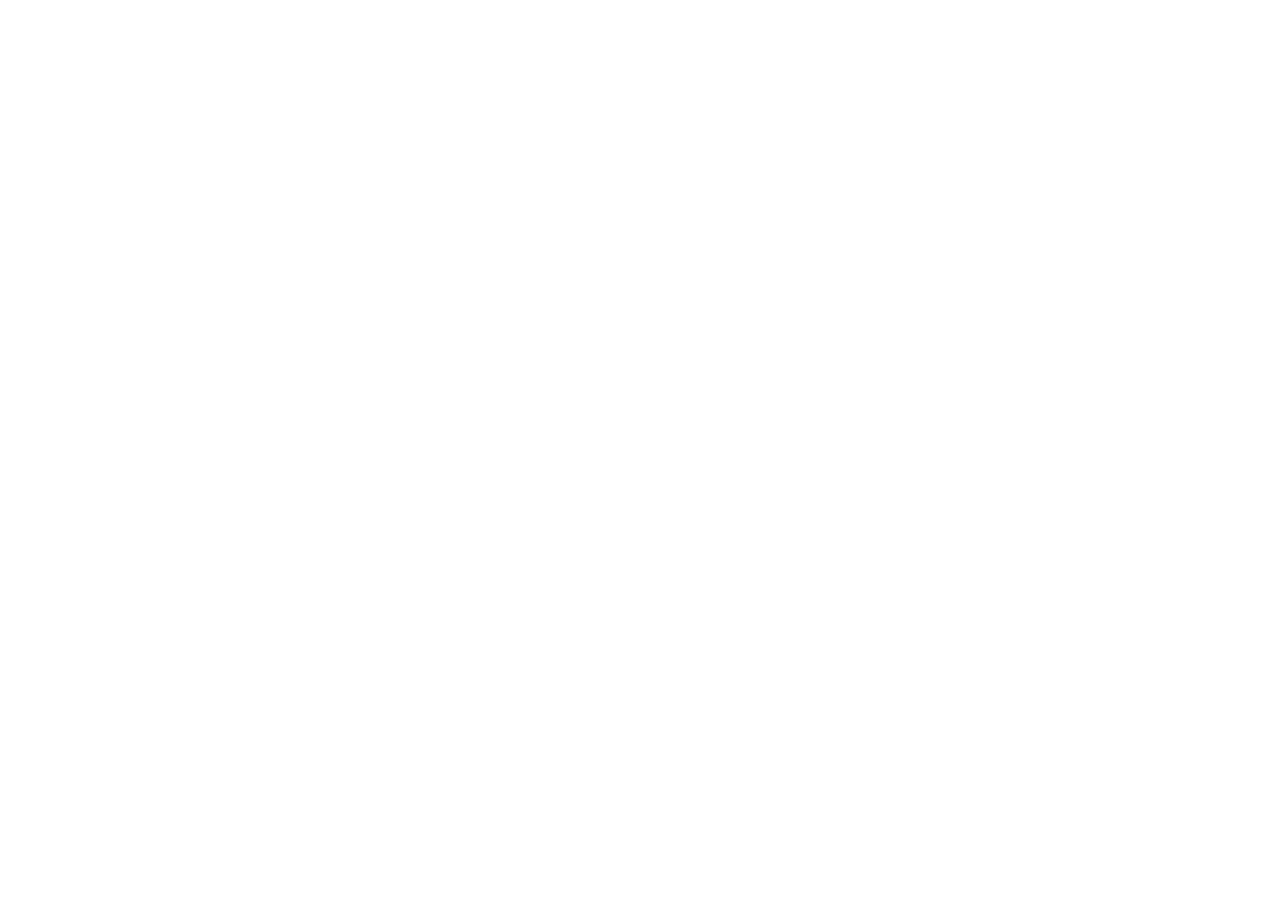
==== Sprite Sheet Animations Using CSS/index.html @ 8aea2e89 "initial commit" ====
<!DOCTYPE html>
<html lang="en">
  <head>
    <meta charset="UTF-8" />
    <meta name="viewport" content="width=device-width, initial-scale=1.0" />
    <meta http-equiv="X-UA-Compatible" content="ie=edge" />
    <title>Smooth Parallax Scrolling</title>
    <link rel="stylesheet" href="style.css" />
  </head>
  <body>
    <div id="spriteContainer"></div>

    <script src="prefixfree.min.js"></script>
  </body>
</html>
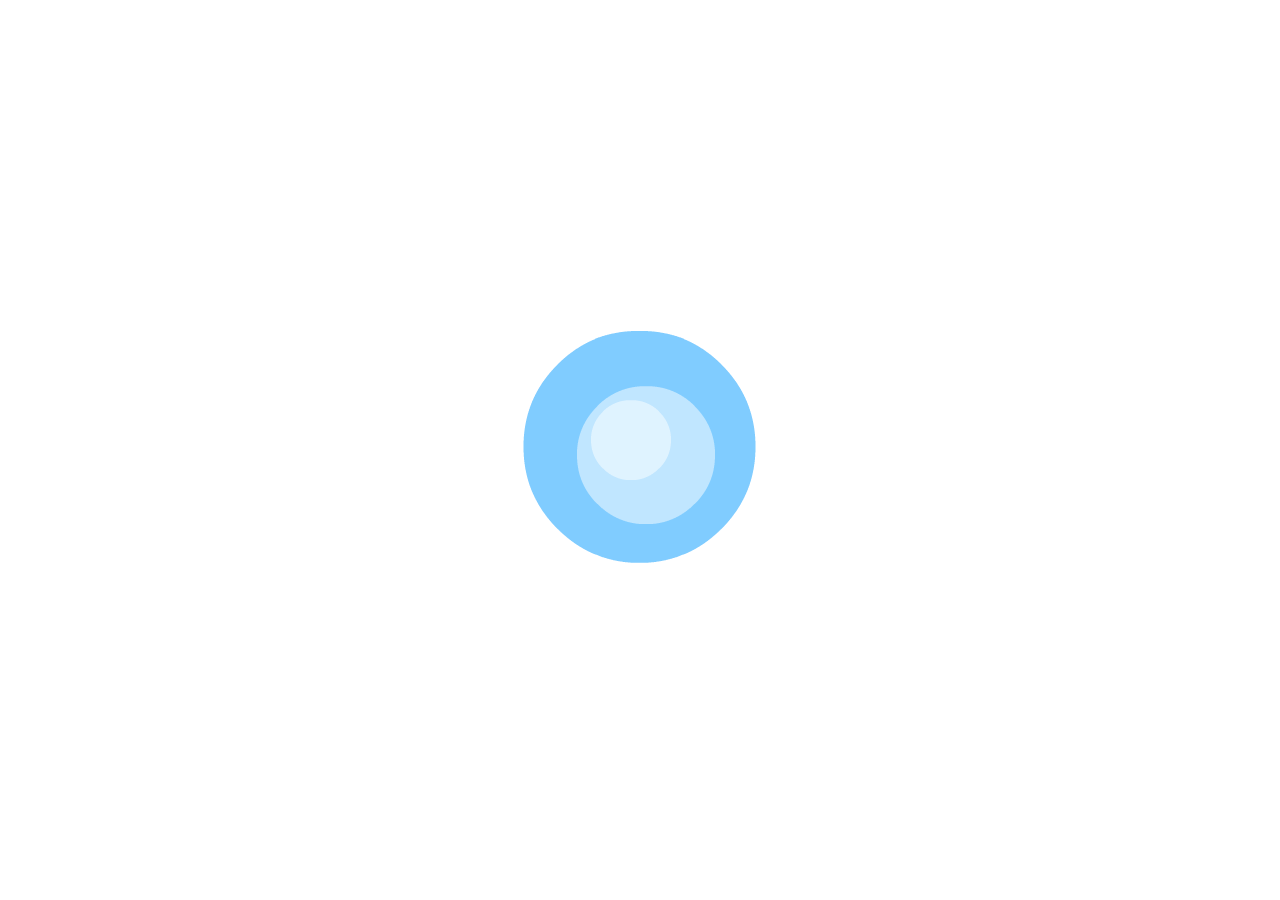
==== commit 682faaee: "update project 3" ====
--- a/Sprite Sheet Animations Using CSS/index.html
+++ b/Sprite Sheet Animations Using CSS/index.html
@@ -4,8 +4,30 @@
     <meta charset="UTF-8" />
     <meta name="viewport" content="width=device-width, initial-scale=1.0" />
     <meta http-equiv="X-UA-Compatible" content="ie=edge" />
-    <title>Smooth Parallax Scrolling</title>
-    <link rel="stylesheet" href="style.css" />
+    <title>Sprite Sheet Animations Using CSS</title>
+    <style>
+      body {
+        height: 100vh;
+        margin: 0;
+        display: flex;
+        align-items: center;
+        justify-content: center;
+      }
+
+      #spriteContainer {
+        width: 300px;
+        height: 300px;
+        display: block;
+        background-image: url("img/sprites_final.webp");
+        animation: sprite 0.3s steps(24) infinite;
+      }
+
+      @keyframes sprite {
+        100% {
+          background-position: -7224px;
+        }
+      }
+    </style>
   </head>
   <body>
     <div id="spriteContainer"></div>
